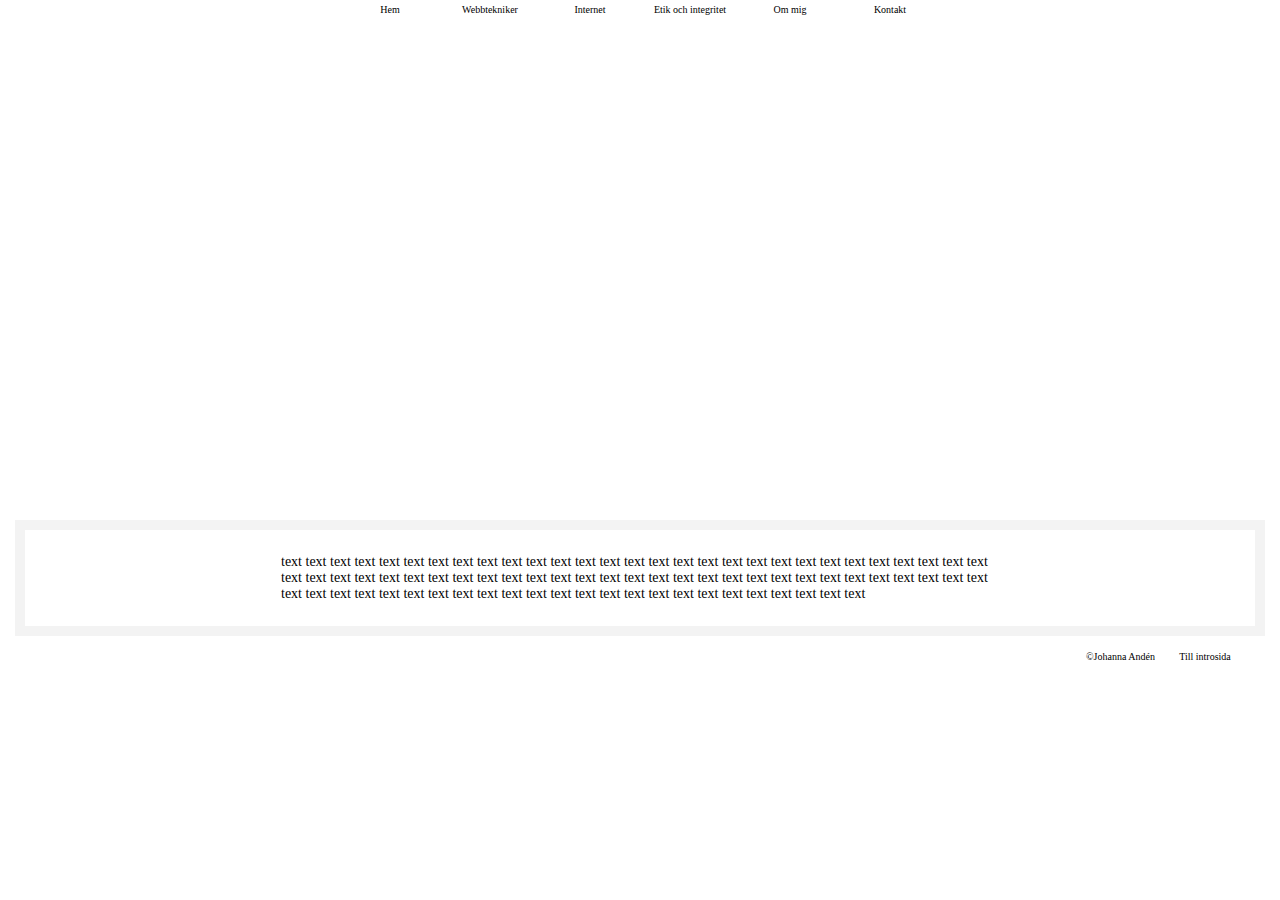
==== historia.html @ 095875f4 "Initial commit" ====
<!DOCTYPE html>
<html lang=sv>
  <head>

    <meta charset="utf-8">

    <title>Johannas portfolio</title>

    <link rel="stylesheet" href="./normalize.css" type="text/css">
    <link rel="stylesheet" href="./style.css" type="text/css">

  </head>

  <body>

    <div class="container">
      <div class="item menu-option1"><a href="./hem.html">Hem</a></div>
      <div class="item menu-option2"><a href="./webbtekniker.html">Webbtekniker</a></div>
      <div class="item menu-option3"><a href="./internet.html">Internet</a></div>
      <div class="item menu-option4"><a href="./eoi.html">Etik och integritet</a></div>
      <div class="item menu-option5"><a href="./ommig.html">Om mig</a></div>
      <div class="item menu-option6"><a href="./kontakt.html">Kontakt</a></div>
    </div>

    <div class="hero-historia">
      <div>
        <h1 class="main-heading">INTERNET</h1>
        <p class="about">Historien bakom internet</p>
      </div>
    </div>

    <div class="mainbox">
        <div class="textbox">
          <p>text text text text text text text text text text text text text text text text text text text text text text text text text text text text text text text text text text text text text text text text text text text text text text text text text text text text text text text text text text text text text text text text text text text text text text text text text text text text text text text text text text </p>
        </div>
    </div>

    <div class="footer">
      <p>©Johanna Andén</p>
      <div class="item menu-option">
        <a href="./index.html">Till introsida</a>
      </div>
    </div>

  </body>

</html>
---- style.css ----
* {
  box-sizing: border-box;
}
body {
  background-color: #FFFFFF;
  font-family: Verdana;
}

/*Class för menyrad*/
.container {
  /*flexbox*/
   display: flex;
   justify-content: center;

  /*styling*/
   background: #FFFFFF;

 }

/*Class för menyrad där länkarna i menyn ligger*/
 .item {
   /*flexbox*/
   display: flex;
   justify-content: center;
   align-items: center;

   /*styling*/
   width: 100px;
   height: 20px;
   margin: 0px;
   background: #FFFFFF;
 }

/*Styling för länkar samt besökta länkar*/
 a:link, a:visited {
   color: #000000;
   font-size: 10px;
   text-decoration:none;
 }

/*Huvudbox som resterande boxar ligger i*/
.mainbox {
  display: flex;
  justify-content: center;
  border: 10px solid;
  border-color: rgba(216,216,216, 0.3);
  margin-top: 0px;
  margin-left: 15px;
  margin-right: 15px;
}

/*Box där jag placerar allt innehåll i*/
.textbox {
  background-color: #FFFFFF;
  color: #000000;
  font-size: 14px;
  word-wrap: break-word;
  overflow-y: scroll;
  padding: 10px;
  height: auto;
  text-align:left;
  width: 60%;
}

.textbox h1 {
  font-size: 18px;
}

/*Style för profilbild på sidan Om mig*/
.profilepic {
margin: 10px;
}


/* HEM -> Header bild*/
.hero-hem {
  display: flex;
  justify-content: center;
  align-items: center;
  height: 500px;
  background-image: url("./Bilder/Skog_utsikt.jpg");
  background-size: cover;
  text-align: center;
  color: white;
  padding: 50px 0 0 0;
  margin-left: 15px;
  margin-right: 15px;
}

/* WEBBTEKNIKER -> Header bild*/
.hero-webbtekniker {
  display: flex;
  justify-content: center;
  align-items: center;
  height: 500px;
  background-image: url("./Bilder/Play.jpg");
  background-size: cover;
  text-align: center;
  color: white;
  padding: 50px 0 0 0;
  margin-left: 15px;
  margin-right: 15px;
}

/* INTERNET -> Header bild*/
.hero-internet {
  display: flex;
  justify-content: center;
  align-items: center;
  height: 500px;
  background-image: url("./Bilder/Utsikt2.jpg");
  background-size: cover;
  text-align: center;
  color: white;
  padding: 50px 0 0 0;
  margin-left: 15px;
  margin-right: 15px;
}

/* ETIK OCH INTEGRITET -> Header bild*/
.hero-eoi {
  display: flex;
  justify-content: center;
  align-items: center;
  height: 500px;
  background-image: url("./Bilder/Valfrihet.jpg");
  background-size: cover;
  text-align: center;
  color: white;
  padding: 50px 0 0 0;
  margin-left: 15px;
  margin-right: 15px;
}

/* OM MIG -> Header bild*/
.hero-ommig {
  display: flex;
  justify-content: center;
  align-items: center;
  height: 500px;
  background-image: url("./Bilder/Lake.jpg");
  background-size: cover;
  text-align: center;
  color: white;
  padding: 50px 0 0 0;
  margin-left: 15px;
  margin-right: 15px;
}

/* KONTAKT -> Header bild*/
.hero-kontakt {
  display: flex;
  justify-content: center;
  align-items: center;
  height: 500px;
  background-image: url("./Bilder/Par.jpg");
  background-size: cover;
  text-align: center;
  color: white;
  padding: 50px 0 0 0;
  margin-left: 15px;
  margin-right: 15px;
}

/* INTERNETS HISTORIA -> Header bild*/
.hero-historia {
  display: flex;
  justify-content: center;
  align-items: center;
  height: 500px;
  background-image: url("./Bilder/TV_mys.jpg");
  background-size: cover;
  text-align: center;
  color: white;
  padding: 50px 0 0 0;
  margin-left: 15px;
  margin-right: 15px;
}

/* INTERNETS SAMHÄLLSPÅVEKAN -> Header bild*/
.hero-samhalle {
  display: flex;
  justify-content: center;
  align-items: center;
  height: 500px;
  background-image: url("./Bilder/TV_mys2.jpg");
  background-size: cover;
  text-align: center;
  color: white;
  padding: 50px 0 0 0;
  margin-left: 15px;
  margin-right: 15px;
}

/* Header ALLA SIDOR - Huvudrubrik*/
.main-heading {
  font-size: 35px;
}

/* Header ALLA SIDOR - Liten text*/
.about {
  font-size: 25px;
}

/*Footer med bla. copyright info*/
.footer {
  font-size: 10px;
  display: flex;
  justify-content: flex-end;
  align-items:center;
  height: 40px;
  margin-left: 15px;
  margin-right: 15px;
  padding: 10px;
}
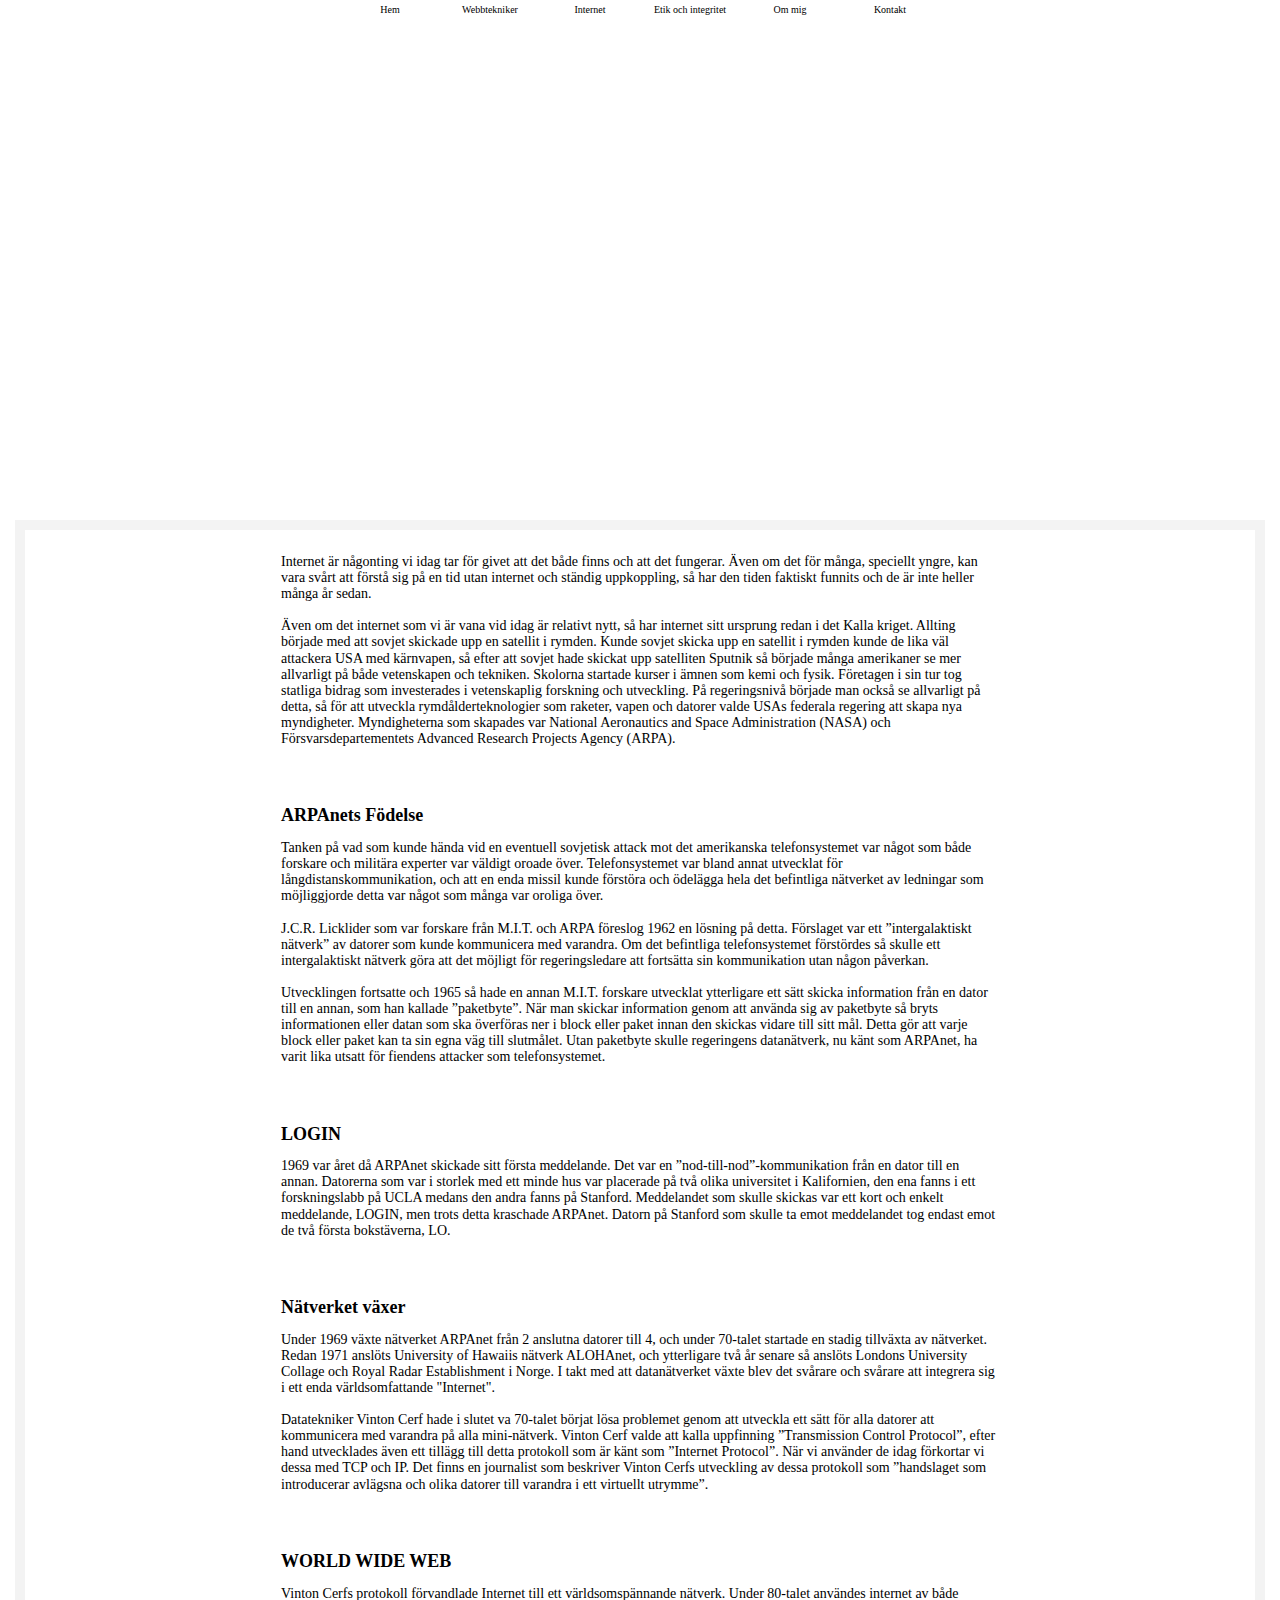
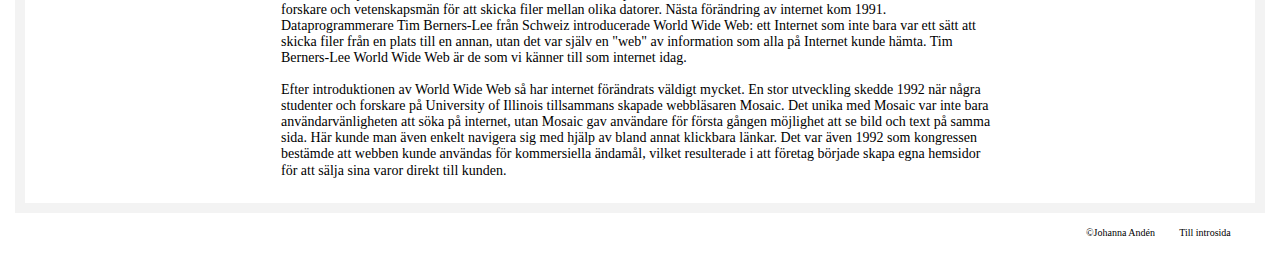
==== commit 79dca096: "Lagt till text Internets historia" ====
--- a/historia.html
+++ b/historia.html
@@ -31,7 +31,80 @@
 
     <div class="mainbox">
         <div class="textbox">
-          <p>text text text text text text text text text text text text text text text text text text text text text text text text text text text text text text text text text text text text text text text text text text text text text text text text text text text text text text text text text text text text text text text text text text text text text text text text text text text text text text text text text text </p>
+          <p>Internet är någonting vi idag tar för givet att det både finns och att det fungerar. Även om det för många,
+            speciellt yngre, kan vara svårt att förstå sig på en tid utan internet och ständig uppkoppling, så har den tiden
+            faktiskt funnits och de är inte heller många år sedan.
+            <br>
+            <br>
+            Även om det internet som vi är vana vid idag är relativt nytt, så har internet sitt ursprung redan i det Kalla kriget.
+            Allting började med att sovjet skickade upp en satellit i rymden. Kunde sovjet skicka upp en satellit i rymden kunde
+            de lika väl attackera USA med kärnvapen, så efter att sovjet hade skickat upp satelliten Sputnik så började många
+            amerikaner se mer allvarligt på både vetenskapen och tekniken. Skolorna startade kurser i ämnen som kemi och fysik.
+            Företagen i sin tur tog statliga bidrag som investerades i vetenskaplig forskning och utveckling. På regeringsnivå
+            började man också se allvarligt på detta, så för att utveckla rymdålderteknologier som raketer, vapen och datorer
+            valde USAs federala regering att skapa nya myndigheter. Myndigheterna som skapades var National Aeronautics and Space
+            Administration (NASA) och Försvarsdepartementets Advanced Research Projects Agency (ARPA).</p>
+            <br>
+            <br>
+            <h1>ARPAnets Födelse</h1>
+            <p>Tanken på vad som kunde hända vid en eventuell sovjetisk attack mot det amerikanska telefonsystemet var något som
+              både forskare och militära experter var väldigt oroade över. Telefonsystemet var bland annat utvecklat för
+              långdistanskommunikation, och att en enda missil kunde förstöra och ödelägga hela det befintliga nätverket av
+              ledningar som möjliggjorde detta var något som många var oroliga över.
+              <br>
+              <br>
+              J.C.R. Licklider som var forskare från M.I.T. och ARPA föreslog 1962 en lösning på detta. Förslaget var ett
+              ”intergalaktiskt nätverk” av datorer som kunde kommunicera med varandra. Om det befintliga telefonsystemet
+              förstördes så skulle ett intergalaktiskt nätverk göra att det möjligt för regeringsledare att fortsätta sin
+              kommunikation utan någon påverkan.
+              <br>
+              <br>
+              Utvecklingen fortsatte och 1965 så hade en annan M.I.T. forskare utvecklat ytterligare ett sätt skicka information
+              från en dator till en annan, som han kallade ”paketbyte”. När man skickar information genom att använda sig av
+              paketbyte så bryts informationen eller datan som ska överföras ner i block eller paket innan den skickas vidare
+              till sitt mål. Detta gör att varje block eller paket kan ta sin egna väg till slutmålet. Utan paketbyte skulle
+              regeringens datanätverk, nu känt som ARPAnet, ha varit lika utsatt för fiendens attacker som telefonsystemet.</p>
+              <br>
+              <br>
+              <h1>LOGIN</h1>
+              <p>1969 var året då ARPAnet skickade sitt första meddelande. Det var en ”nod-till-nod”-kommunikation från en dator
+                till en annan. Datorerna som var i storlek med ett minde hus var placerade på två olika universitet i
+                Kalifornien, den ena fanns i ett forskningslabb på UCLA medans den andra fanns på Stanford. Meddelandet som
+                skulle skickas var ett kort och enkelt meddelande, LOGIN, men trots detta kraschade ARPAnet. Datorn på Stanford
+                som skulle ta emot meddelandet tog endast emot de två första bokstäverna, LO.</p>
+                <br>
+                <br>
+                <h1>Nätverket växer</h1>
+                <p>Under 1969 växte nätverket ARPAnet från 2 anslutna datorer till 4, och under 70-talet startade en stadig
+                  tillväxta av nätverket. Redan 1971 anslöts University of Hawaiis nätverk ALOHAnet, och ytterligare två år
+                  senare så anslöts Londons University Collage och Royal Radar Establishment i Norge. I takt med att
+                  datanätverket växte blev det svårare och svårare att integrera sig i ett enda världsomfattande "Internet".
+                  <br>
+                  <br>
+                  Datatekniker Vinton Cerf hade i slutet va 70-talet börjat lösa problemet genom att utveckla ett sätt för alla
+                  datorer att kommunicera med varandra på alla mini-nätverk. Vinton Cerf valde att kalla uppfinning
+                  ”Transmission Control Protocol”, efter hand utvecklades även ett tillägg till detta protokoll som är känt som
+                  ”Internet Protocol”. När vi använder de idag förkortar vi dessa med TCP och IP. Det finns en journalist som
+                  beskriver Vinton Cerfs utveckling av dessa protokoll som ”handslaget som introducerar avlägsna och olika
+                  datorer till varandra i ett virtuellt utrymme”.</p>
+                  <br>
+                  <br>
+                  <h1>WORLD WIDE WEB</h1>
+                  <p>Vinton Cerfs protokoll förvandlade Internet till ett världsomspännande nätverk. Under 80-talet användes
+                    internet av både forskare och vetenskapsmän för att skicka filer mellan olika datorer. Nästa förändring av
+                    internet kom 1991. Dataprogrammerare Tim Berners-Lee från Schweiz introducerade World Wide Web: ett Internet
+                    som inte bara var ett sätt att skicka filer från en plats till en annan, utan det var själv en "web" av
+                    information som alla på Internet kunde hämta. Tim Berners-Lee World Wide Web är de som vi känner till som
+                    internet idag.
+                    <br>
+                    <br>
+                    Efter introduktionen av World Wide Web så har internet förändrats väldigt mycket. En stor utveckling skedde
+                    1992 när några studenter och forskare på University of Illinois tillsammans skapade webbläsaren Mosaic. Det
+                    unika med Mosaic var inte bara användarvänligheten att söka på internet, utan Mosaic gav användare för
+                    första gången möjlighet att se bild och text på samma sida. Här kunde man även enkelt navigera sig med
+                    hjälp av bland annat klickbara länkar. Det var även 1992 som kongressen bestämde att webben kunde användas
+                    för kommersiella ändamål, vilket resulterade i att företag började skapa egna hemsidor för att sälja sina
+                    varor direkt till kunden.</p>
         </div>
     </div>
 
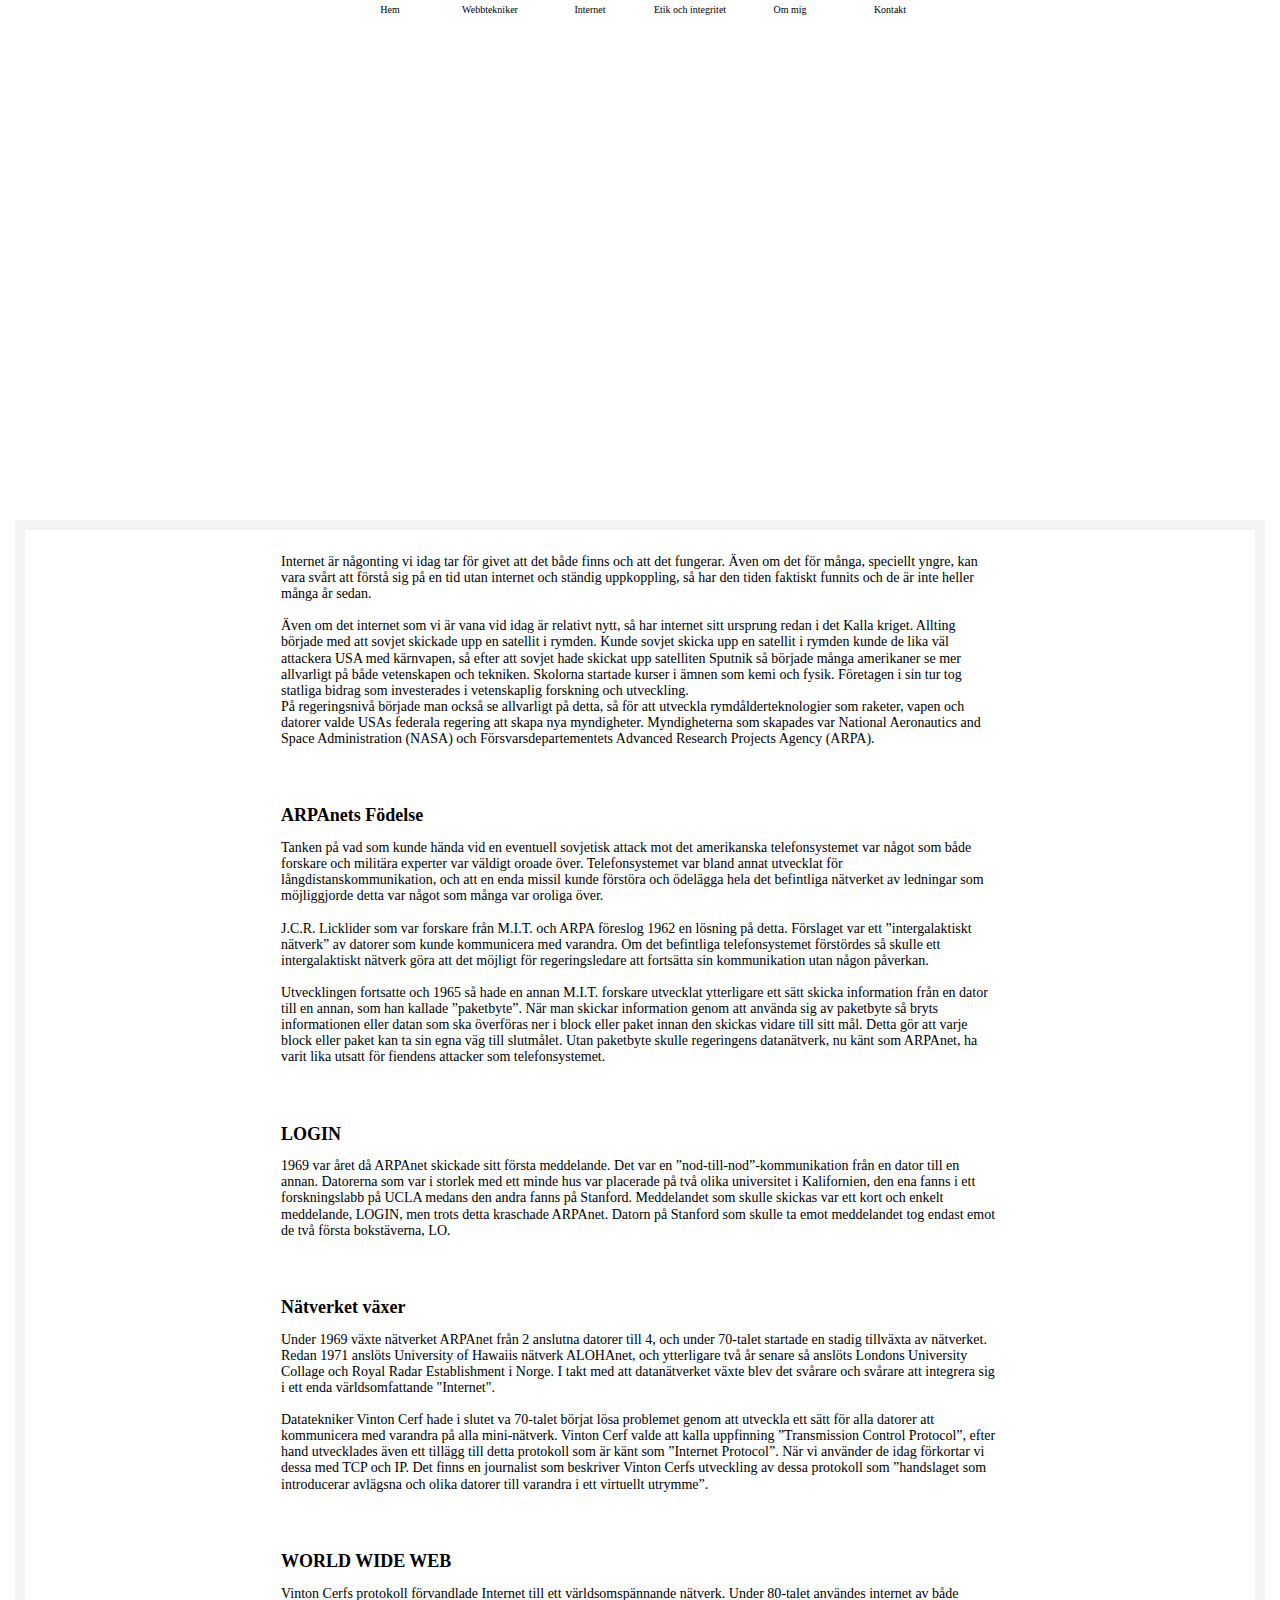
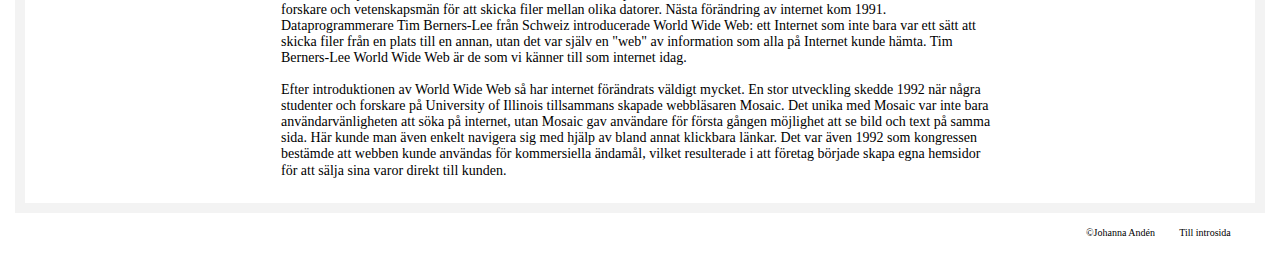
==== commit 3b74c7cd: "Internets historia - Lagt till radbrytning" ====
--- a/historia.html
+++ b/historia.html
@@ -40,10 +40,11 @@
             Allting började med att sovjet skickade upp en satellit i rymden. Kunde sovjet skicka upp en satellit i rymden kunde
             de lika väl attackera USA med kärnvapen, så efter att sovjet hade skickat upp satelliten Sputnik så började många
             amerikaner se mer allvarligt på både vetenskapen och tekniken. Skolorna startade kurser i ämnen som kemi och fysik.
-            Företagen i sin tur tog statliga bidrag som investerades i vetenskaplig forskning och utveckling. På regeringsnivå
-            började man också se allvarligt på detta, så för att utveckla rymdålderteknologier som raketer, vapen och datorer
-            valde USAs federala regering att skapa nya myndigheter. Myndigheterna som skapades var National Aeronautics and Space
-            Administration (NASA) och Försvarsdepartementets Advanced Research Projects Agency (ARPA).</p>
+            Företagen i sin tur tog statliga bidrag som investerades i vetenskaplig forskning och utveckling.
+            <br>
+            På regeringsnivå började man också se allvarligt på detta, så för att utveckla rymdålderteknologier som raketer,
+            vapen och datorer valde USAs federala regering att skapa nya myndigheter. Myndigheterna som skapades var National
+            Aeronautics and Space Administration (NASA) och Försvarsdepartementets Advanced Research Projects Agency (ARPA).</p>
             <br>
             <br>
             <h1>ARPAnets Födelse</h1>
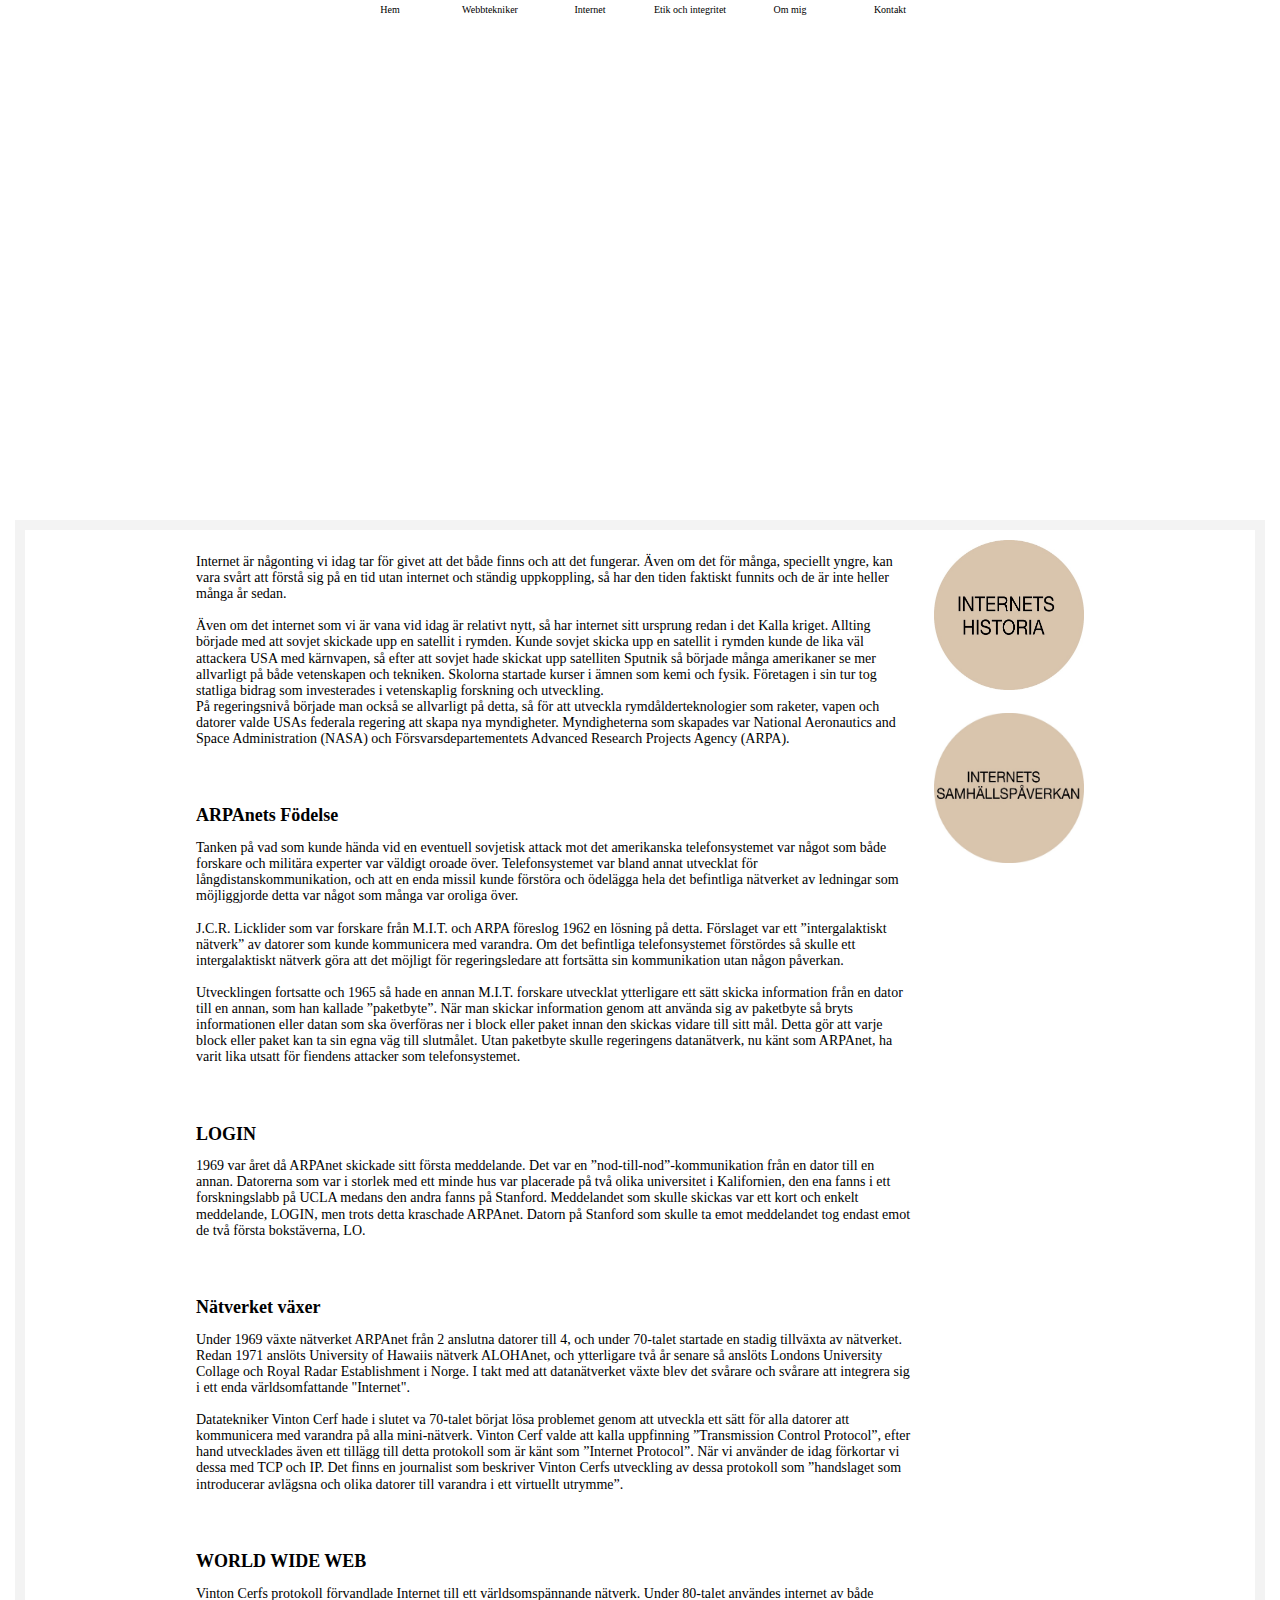
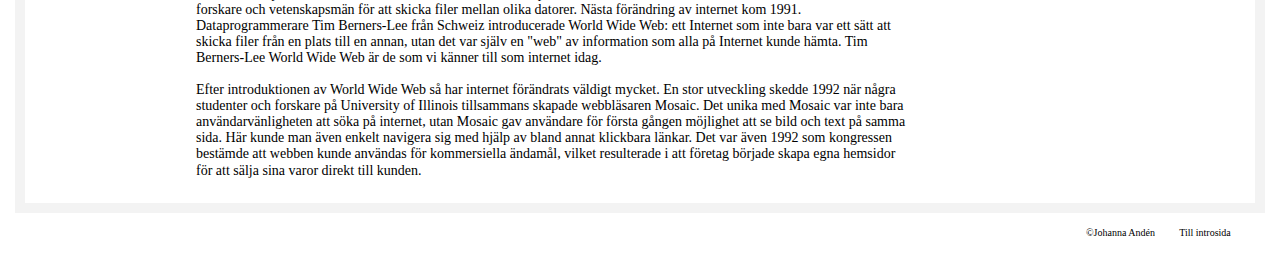
==== commit a538c41f: "Menyknappar" ====
--- a/historia.html
+++ b/historia.html
@@ -107,6 +107,12 @@
                     för kommersiella ändamål, vilket resulterade i att företag började skapa egna hemsidor för att sälja sina
                     varor direkt till kunden.</p>
         </div>
+        <div class="roundpic">
+          <a href="historia.html"><img src="./Bilder/historia.jpg" alt="Historia" height="150" width="150"></a>
+          <br>
+          <br>
+          <a href="samhalle.html"><img src="./Bilder/samhalle.jpg" alt="Historia" height="150" width="150"></a>
+        </div>
     </div>
 
     <div class="footer">
--- a/style.css
+++ b/style.css
@@ -66,8 +66,8 @@
   font-size: 18px;
 }
 
-/*Style för profilbild på sidan Om mig*/
-.profilepic {
+/*Style för rundabilder*/
+.roundpic {
 margin: 10px;
 }
 
